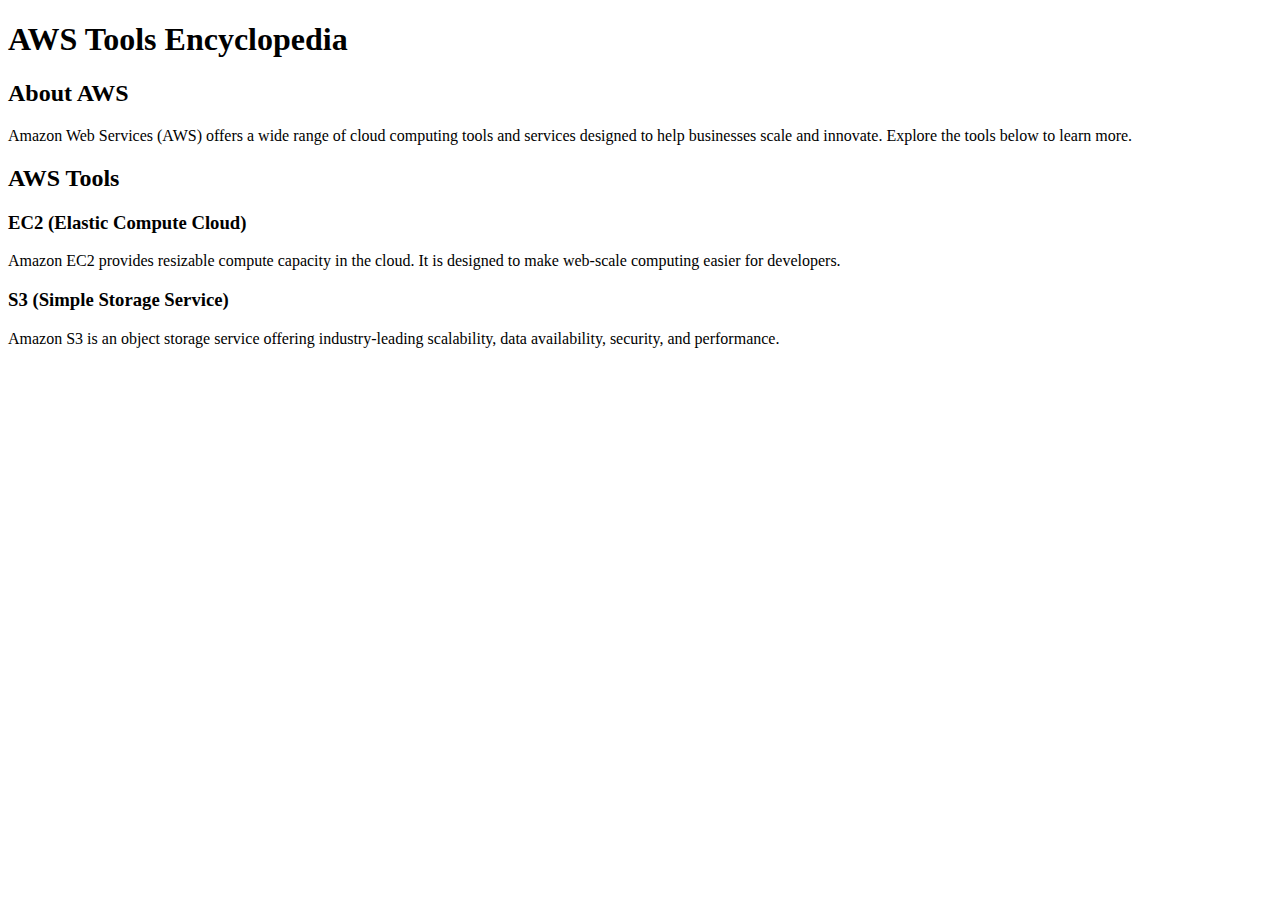
==== index.html @ 223d3b1b "bad gpt" ====
<!DOCTYPE html>
<html lang="en">
<head>
  <meta charset="UTF-8" />
  <meta name="viewport" content="width=device-width, initial-scale=1.0" />
  <title>AWS Tools Encyclopedia</title>
  <link rel="stylesheet" href="styles.css" />
</head>
<body>
  <header>
    <h1>AWS Tools Encyclopedia</h1>
  </header>

  <section id="overview">
    <h2>About AWS</h2>
    <p>
      Amazon Web Services (AWS) offers a wide range of cloud computing tools and
      services designed to help businesses scale and innovate. Explore the tools below to learn more.
    </p>
  </section>

  <section id="aws-tools">
    <h2>AWS Tools</h2>
    <div class="tool">
      <h3 onclick="toggleDescription('ec2')">EC2 (Elastic Compute Cloud)</h3>
      <div id="ec2" class="tool-description">
        <p>
          Amazon EC2 provides resizable compute capacity in the cloud. It is designed to make web-scale computing easier for developers.
        </p>
      </div>
    </div>

    <div class="tool">
      <h3 onclick="toggleDescription('s3')">S3 (Simple Storage Service)</h3>
      <div id="s3" class="tool-description">
        <p>
          Amazon S3 is an object storage service offering industry-leading scalability, data availability, security, and performance.
        </p>
      </div>
    </div>

    <!-- Add more AWS tools similarly -->
  </section>

  <script src="script.js"></script>
</body>
</html>
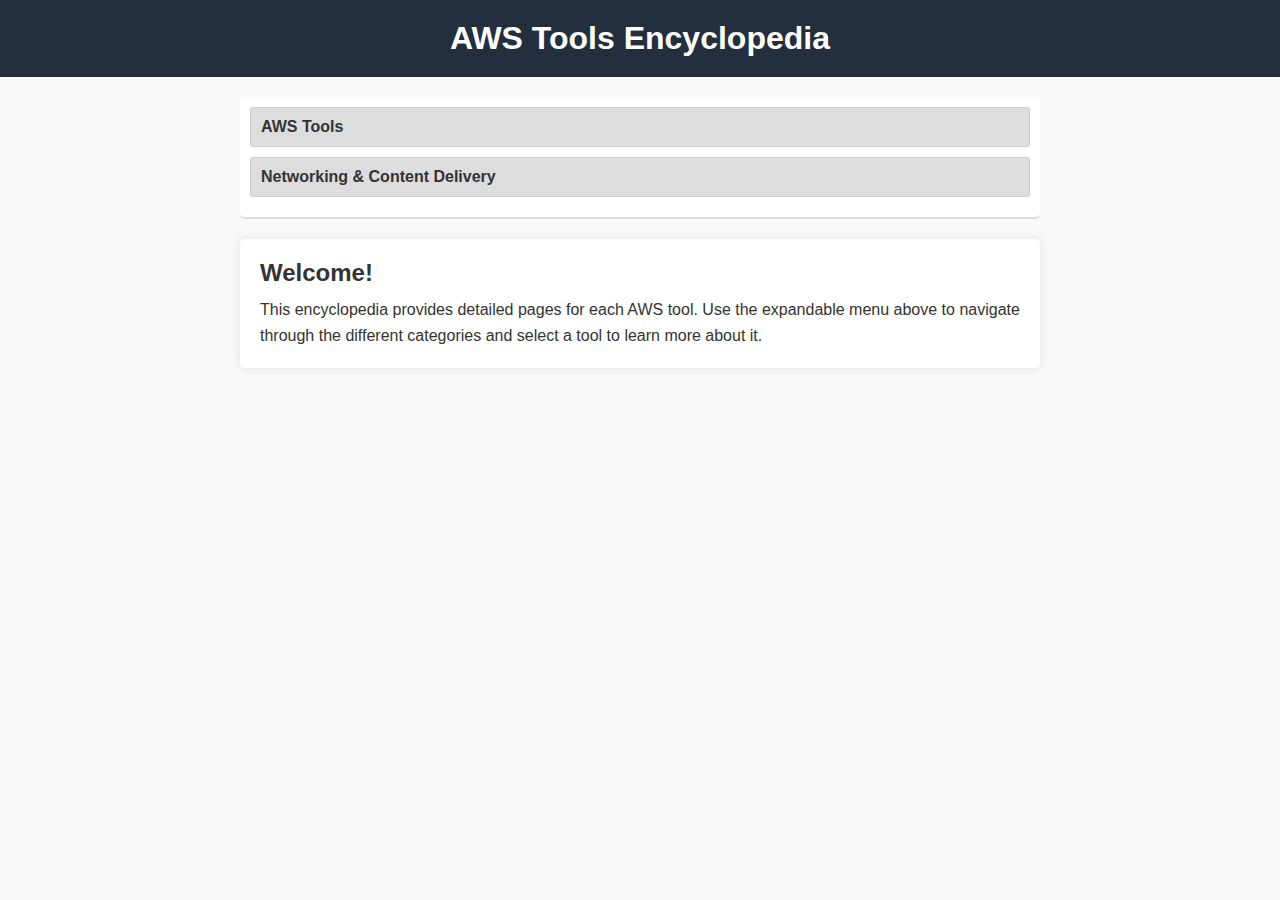
==== commit 048ea9cd: "redo gpt" ====
--- a/index.html
+++ b/index.html
@@ -4,44 +4,109 @@
   <meta charset="UTF-8" />
   <meta name="viewport" content="width=device-width, initial-scale=1.0" />
   <title>AWS Tools Encyclopedia</title>
-  <link rel="stylesheet" href="styles.css" />
+  <style>
+    /* Basic Reset */
+    * {
+      margin: 0;
+      padding: 0;
+      box-sizing: border-box;
+    }
+    body {
+      font-family: Arial, sans-serif;
+      background: #f9f9f9;
+      color: #333;
+    }
+    header {
+      background: #232f3e;
+      color: #fff;
+      padding: 20px;
+      text-align: center;
+    }
+    nav {
+      background: #fff;
+      padding: 10px;
+      border-bottom: 2px solid #ddd;
+      max-width: 800px;
+      margin: 20px auto;
+      border-radius: 5px;
+    }
+    nav details {
+      margin-bottom: 10px;
+    }
+    nav summary {
+      font-weight: bold;
+      cursor: pointer;
+      padding: 10px;
+      background: #ddd;
+      border: 1px solid #ccc;
+      border-radius: 3px;
+      list-style: none;
+    }
+    nav ul {
+      list-style: none;
+      padding-left: 20px;
+      margin-top: 5px;
+    }
+    nav ul li {
+      margin: 8px 0;
+    }
+    nav ul li a {
+      text-decoration: none;
+      color: #232f3e;
+      transition: color 0.3s;
+    }
+    nav ul li a:hover {
+      color: #0056b3;
+    }
+    main {
+      max-width: 800px;
+      margin: 20px auto;
+      padding: 20px;
+      background: #fff;
+      border-radius: 5px;
+      box-shadow: 0 0 10px rgba(0,0,0,0.1);
+    }
+    h2 {
+      margin-bottom: 10px;
+    }
+    p {
+      line-height: 1.6;
+    }
+  </style>
 </head>
 <body>
   <header>
     <h1>AWS Tools Encyclopedia</h1>
   </header>
 
-  <section id="overview">
-    <h2>About AWS</h2>
+  <nav>
+    <!-- Expandable menu for AWS Tools -->
+    <details>
+      <summary>AWS Tools</summary>
+      <ul>
+        <li><a href="ec2.html">EC2 (Elastic Compute Cloud)</a></li>
+        <li><a href="s3.html">S3 (Simple Storage Service)</a></li>
+        <li><a href="lambda.html">Lambda</a></li>
+        <li><a href="rds.html">RDS (Relational Database Service)</a></li>
+        <!-- Add additional AWS tool links as needed -->
+      </ul>
+    </details>
+    <!-- You can add additional expandable sections if you wish to group tools -->
+    <details>
+      <summary>Networking & Content Delivery</summary>
+      <ul>
+        <li><a href="vpc.html">VPC (Virtual Private Cloud)</a></li>
+        <li><a href="cloudfront.html">CloudFront</a></li>
+        <!-- More links can be added here -->
+      </ul>
+    </details>
+  </nav>
+
+  <main>
+    <h2>Welcome!</h2>
     <p>
-      Amazon Web Services (AWS) offers a wide range of cloud computing tools and
-      services designed to help businesses scale and innovate. Explore the tools below to learn more.
+      This encyclopedia provides detailed pages for each AWS tool. Use the expandable menu above to navigate through the different categories and select a tool to learn more about it.
     </p>
-  </section>
-
-  <section id="aws-tools">
-    <h2>AWS Tools</h2>
-    <div class="tool">
-      <h3 onclick="toggleDescription('ec2')">EC2 (Elastic Compute Cloud)</h3>
-      <div id="ec2" class="tool-description">
-        <p>
-          Amazon EC2 provides resizable compute capacity in the cloud. It is designed to make web-scale computing easier for developers.
-        </p>
-      </div>
-    </div>
-
-    <div class="tool">
-      <h3 onclick="toggleDescription('s3')">S3 (Simple Storage Service)</h3>
-      <div id="s3" class="tool-description">
-        <p>
-          Amazon S3 is an object storage service offering industry-leading scalability, data availability, security, and performance.
-        </p>
-      </div>
-    </div>
-
-    <!-- Add more AWS tools similarly -->
-  </section>
-
-  <script src="script.js"></script>
+  </main>
 </body>
 </html>
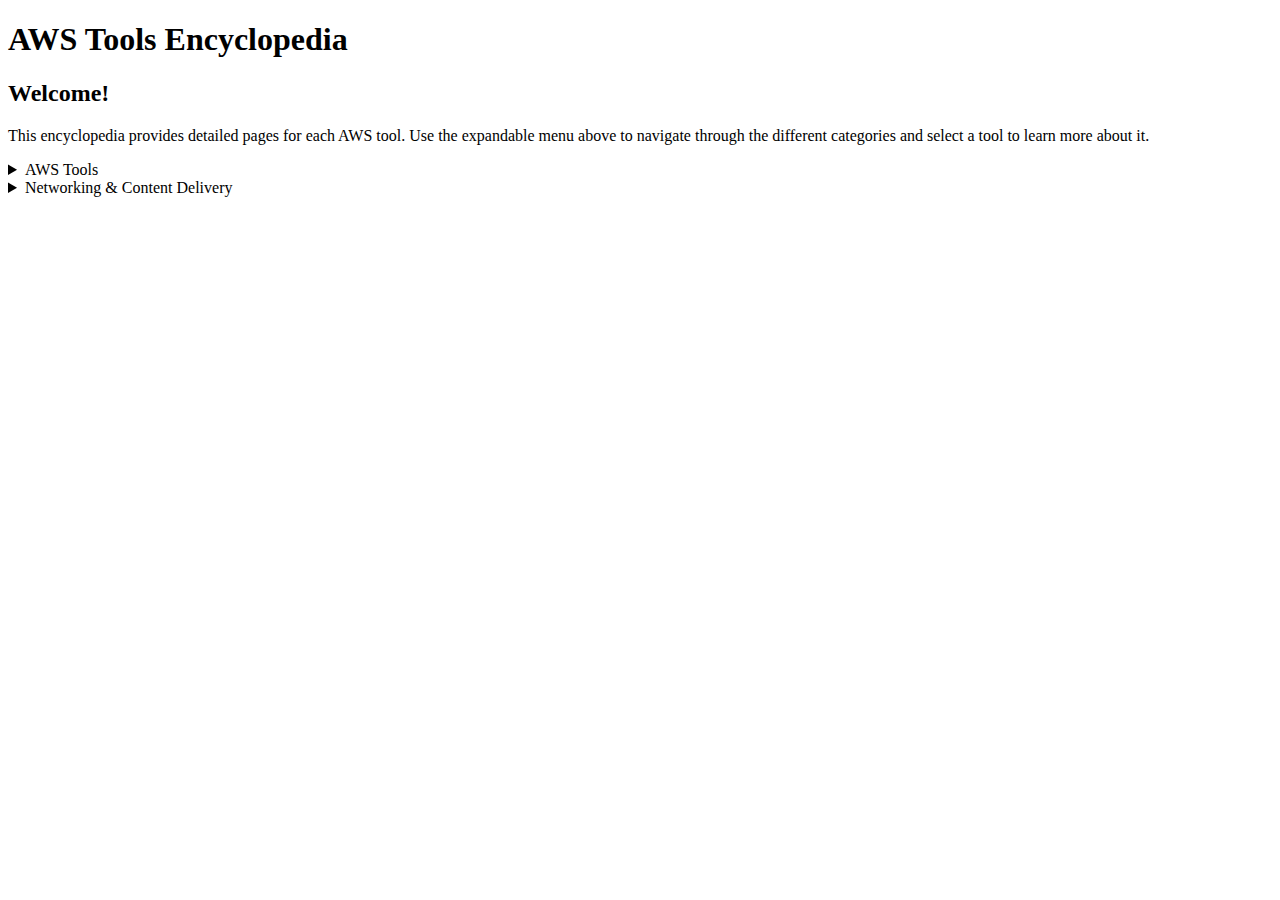
==== commit 6a02ee58: "remove styles and reorder" ====
--- a/index.html
+++ b/index.html
@@ -4,81 +4,18 @@
   <meta charset="UTF-8" />
   <meta name="viewport" content="width=device-width, initial-scale=1.0" />
   <title>AWS Tools Encyclopedia</title>
-  <style>
-    /* Basic Reset */
-    * {
-      margin: 0;
-      padding: 0;
-      box-sizing: border-box;
-    }
-    body {
-      font-family: Arial, sans-serif;
-      background: #f9f9f9;
-      color: #333;
-    }
-    header {
-      background: #232f3e;
-      color: #fff;
-      padding: 20px;
-      text-align: center;
-    }
-    nav {
-      background: #fff;
-      padding: 10px;
-      border-bottom: 2px solid #ddd;
-      max-width: 800px;
-      margin: 20px auto;
-      border-radius: 5px;
-    }
-    nav details {
-      margin-bottom: 10px;
-    }
-    nav summary {
-      font-weight: bold;
-      cursor: pointer;
-      padding: 10px;
-      background: #ddd;
-      border: 1px solid #ccc;
-      border-radius: 3px;
-      list-style: none;
-    }
-    nav ul {
-      list-style: none;
-      padding-left: 20px;
-      margin-top: 5px;
-    }
-    nav ul li {
-      margin: 8px 0;
-    }
-    nav ul li a {
-      text-decoration: none;
-      color: #232f3e;
-      transition: color 0.3s;
-    }
-    nav ul li a:hover {
-      color: #0056b3;
-    }
-    main {
-      max-width: 800px;
-      margin: 20px auto;
-      padding: 20px;
-      background: #fff;
-      border-radius: 5px;
-      box-shadow: 0 0 10px rgba(0,0,0,0.1);
-    }
-    h2 {
-      margin-bottom: 10px;
-    }
-    p {
-      line-height: 1.6;
-    }
-  </style>
+ 
 </head>
 <body>
   <header>
     <h1>AWS Tools Encyclopedia</h1>
   </header>
 
+  <h2>Welcome!</h2>
+    <p>
+      This encyclopedia provides detailed pages for each AWS tool. Use the expandable menu above to navigate through the different categories and select a tool to learn more about it.
+    </p>
+  
   <nav>
     <!-- Expandable menu for AWS Tools -->
     <details>
@@ -103,10 +40,7 @@
   </nav>
 
   <main>
-    <h2>Welcome!</h2>
-    <p>
-      This encyclopedia provides detailed pages for each AWS tool. Use the expandable menu above to navigate through the different categories and select a tool to learn more about it.
-    </p>
+    
   </main>
 </body>
 </html>
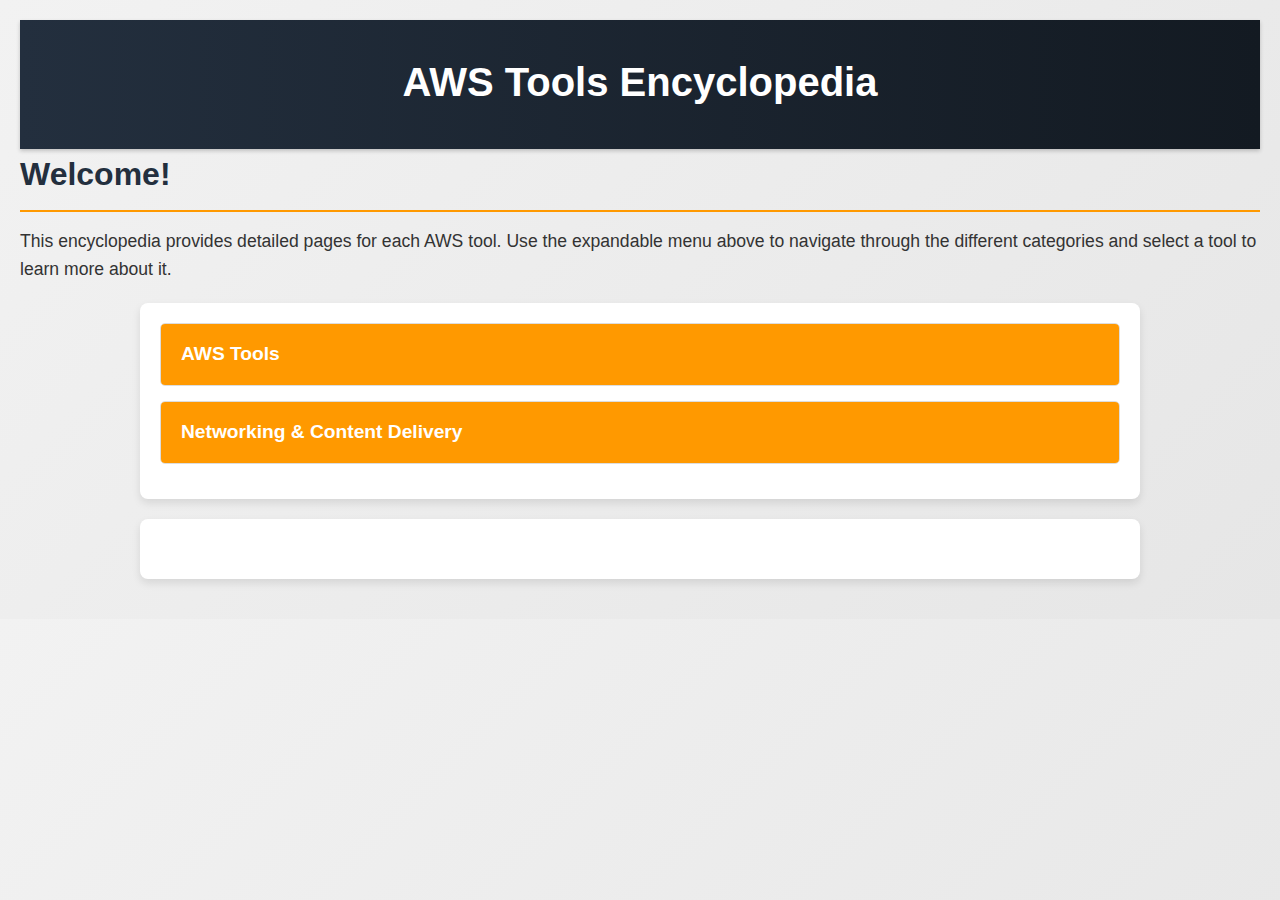
==== commit 1544017d: "style sheet" ====
--- a/index.html
+++ b/index.html
@@ -4,7 +4,7 @@
   <meta charset="UTF-8" />
   <meta name="viewport" content="width=device-width, initial-scale=1.0" />
   <title>AWS Tools Encyclopedia</title>
- 
+  <link rel="stylesheet" href="styles.css" />
 </head>
 <body>
   <header>
--- a/styles.css
+++ b/styles.css
@@ -0,0 +1,131 @@
+/* Basic Reset */
+* {
+  margin: 0;
+  padding: 0;
+  box-sizing: border-box;
+}
+
+body {
+  font-family: "Helvetica Neue", Helvetica, Arial, sans-serif;
+  background: linear-gradient(135deg, #f2f2f2, #e6e6e6);
+  color: #333;
+  line-height: 1.6;
+  padding: 20px;
+}
+
+/* Header Styling */
+header {
+  background: linear-gradient(90deg, #232f3e, #131a22);
+  color: #fff;
+  padding: 30px 20px;
+  text-align: center;
+  box-shadow: 0 2px 4px rgba(0, 0, 0, 0.2);
+}
+
+header h1 {
+  font-size: 2.5rem;
+  margin-bottom: 5px;
+}
+
+header p {
+  font-size: 1.1rem;
+  margin-top: 10px;
+}
+
+/* Navigation */
+nav {
+  background: #fff;
+  padding: 20px;
+  border-radius: 8px;
+  margin: 20px auto;
+  max-width: 1000px;
+  box-shadow: 0 4px 8px rgba(0, 0, 0, 0.1);
+}
+
+nav details {
+  margin-bottom: 15px;
+  border: 1px solid #ddd;
+  border-radius: 5px;
+  overflow: hidden;
+  transition: all 0.3s ease;
+}
+
+nav details[open] {
+  box-shadow: 0 2px 6px rgba(0, 0, 0, 0.15);
+}
+
+nav summary {
+  font-size: 1.2rem;
+  font-weight: bold;
+  cursor: pointer;
+  padding: 15px 20px;
+  background: #ff9900;
+  color: #fff;
+  border: none;
+  outline: none;
+  transition: background 0.3s ease;
+  list-style: none;
+}
+
+nav summary:hover {
+  background: #e88e00;
+}
+
+nav ul {
+  list-style: none;
+  padding-left: 20px;
+  margin-top: 10px;
+}
+
+nav ul li {
+  margin: 10px 0;
+  padding: 8px 0;
+}
+
+nav ul li a {
+  text-decoration: none;
+  font-size: 1rem;
+  color: #232f3e;
+  transition: color 0.3s ease, border-bottom 0.3s ease;
+  border-bottom: 2px solid transparent;
+}
+
+nav ul li a:hover {
+  color: #ff9900;
+  border-bottom: 2px solid #ff9900;
+}
+
+/* Main Content */
+main {
+  max-width: 1000px;
+  margin: 20px auto;
+  padding: 30px;
+  background: #fff;
+  border-radius: 8px;
+  box-shadow: 0 4px 8px rgba(0, 0, 0, 0.1);
+}
+
+h2 {
+  font-size: 2rem;
+  margin-bottom: 15px;
+  color: #232f3e;
+  border-bottom: 2px solid #ff9900;
+  padding-bottom: 10px;
+}
+
+p {
+  margin-bottom: 15px;
+  font-size: 1.1rem;
+}
+
+/* Responsive Adjustments */
+@media (max-width: 768px) {
+  nav, main {
+    padding: 15px;
+    margin: 15px;
+  }
+
+  header h1 {
+    font-size: 2rem;
+  }
+}
